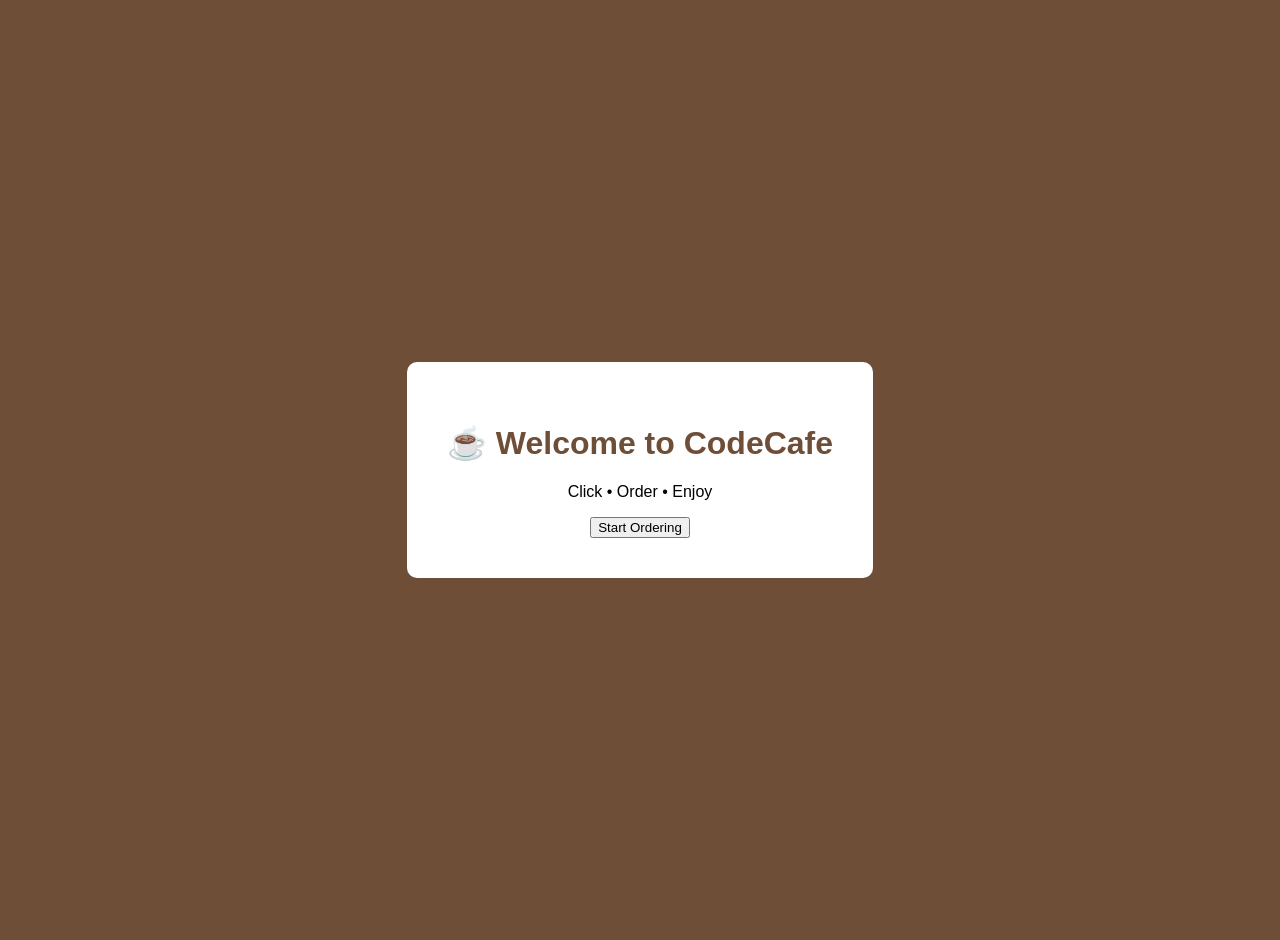
==== index.html @ 0a625509 "Add files via upload" ====
<!DOCTYPE html>
<html lang="en">
<head>
    <meta charset="UTF-8">
    <title>CodeCafe</title>
    <link rel="stylesheet" href="style.css">
</head>
<body class="landing">

    <div class="landing-box">
        <h1>☕ Welcome to CodeCafe</h1>
        <p>Click • Order • Enjoy</p>
        <button onclick="goNext()">Start Ordering</button>
    </div>

<script>
    function goNext() {
        localStorage.removeItem("cart");   // clear old cart
        window.location.href = "categories.html";
    }
</script>

</body>
</html>
---- style.css ----
body {
    font-family: Arial, sans-serif;
    background-color: #f6f6f6;
    margin: 0;
    padding: 20px;
}

/* LANDING */
.landing {
    height: 100vh;
    background-color: #6f4e37;
    display: flex;
    justify-content: center;
    align-items: center;
}

.landing-box {
    background: white;
    padding: 40px;
    text-align: center;
    border-radius: 10px;
}

/* HEADINGS */
h1 {
    text-align: center;
    color: #6f4e37;
}

/* BACK BUTTON */
.back-btn {
    margin: 10px 0 20px 20px;
    padding: 8px 15px;
    background-color: #6f4e37;
    color: white;
    border: none;
    border-radius: 5px;
    cursor: pointer;
}

/* CATEGORY */
.category-container {
    display: flex;
    justify-content: center;
    gap: 20px;
    margin-top: 50px;
}

.category-card {
    background-color: #6f4e37;
    color: white;
    padding: 30px;
    border-radius: 10px;
    cursor: pointer;
    font-size: 18px;
}

/* ORDER PAGE */
.container {
    display: flex;
    gap: 20px;
    justify-content: center;
}

.menu {
    width: 60%;
    display: grid;
    grid-template-columns: repeat(2, 1fr);
    gap: 20px;
}

.card {
    background: white;
    padding: 15px;
    border-radius: 10px;
    text-align: center;
    box-shadow: 0 0 8px rgba(0,0,0,0.1);
}

.card button {
    background-color: #6f4e37;
    color: white;
    border: none;
    padding: 8px;
    border-radius: 5px;
    cursor: pointer;
}

.cart {
    width: 30%;
    background: white;
    padding: 15px;
    border-radius: 10px;
    box-shadow: 0 0 8px rgba(0,0,0,0.1);
}

.cart-item {
    margin-bottom: 10px;
}

.cart-item button {
    margin-left: 5px;
    padding: 2px 6px;
}
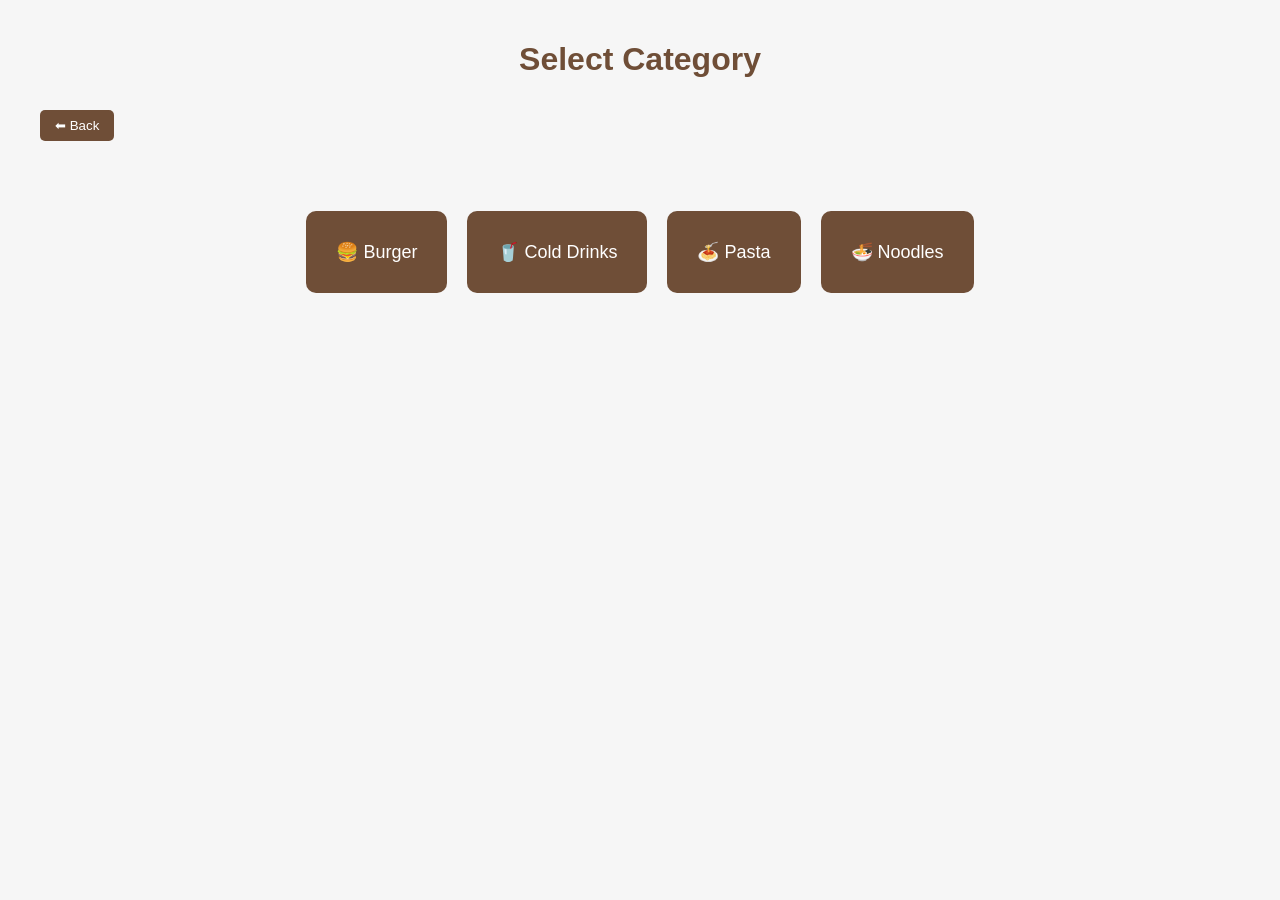
==== commit 776c33f0: "Update index.html" ====
--- a/index.html
+++ b/index.html
@@ -2,23 +2,32 @@
 <html lang="en">
 <head>
     <meta charset="UTF-8">
-    <title>CodeCafe</title>
+    <meta name="viewport" content="width=device-width, initial-scale=1.0">
+    <title>Select Category</title>
     <link rel="stylesheet" href="style.css">
 </head>
-<body class="landing">
+<body>
 
-    <div class="landing-box">
-        <h1>☕ Welcome to CodeCafe</h1>
-        <p>Click • Order • Enjoy</p>
-        <button onclick="goNext()">Start Ordering</button>
+    <h1>Select Category</h1>
+    <button class="back-btn" onclick="goBack()">⬅ Back</button>
+
+    <div class="category-container">
+        <div class="category-card" onclick="selectCategory('Burger')">🍔 Burger</div>
+        <div class="category-card" onclick="selectCategory('Cold Drinks')">🥤 Cold Drinks</div>
+        <div class="category-card" onclick="selectCategory('Pasta')">🍝 Pasta</div>
+        <div class="category-card" onclick="selectCategory('Noodles')">🍜 Noodles</div>
     </div>
 
-<script>
-    function goNext() {
-        localStorage.removeItem("cart");   // clear old cart
-        window.location.href = "categories.html";
-    }
-</script>
+    <script>
+        function goBack() {
+            window.history.back();
+        }
+
+        function selectCategory(category) {
+            localStorage.setItem("selectedCategory", category);
+            window.location.href = "order.html";
+        }
+    </script>
 
 </body>
-</html>+</html>
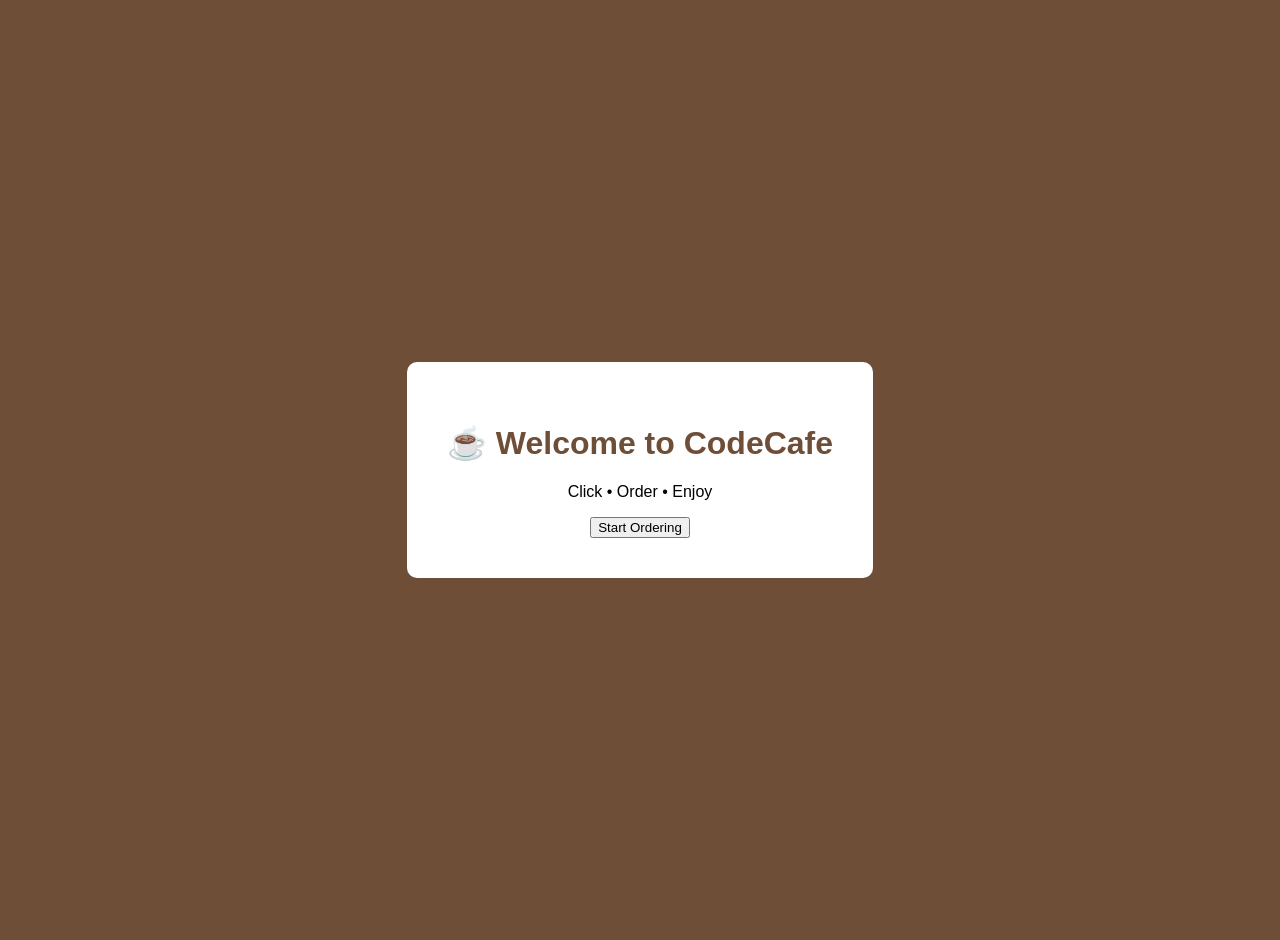
==== commit cb7acb8b: "Update index.html Updated the title and modified the layout for the landing page." ====
--- a/index.html
+++ b/index.html
@@ -3,31 +3,23 @@
 <head>
     <meta charset="UTF-8">
     <meta name="viewport" content="width=device-width, initial-scale=1.0">
-    <title>Select Category</title>
+    <title>CodeCafe</title>
     <link rel="stylesheet" href="style.css">
 </head>
-<body>
+<body class="landing">
 
-    <h1>Select Category</h1>
-    <button class="back-btn" onclick="goBack()">⬅ Back</button>
-
-    <div class="category-container">
-        <div class="category-card" onclick="selectCategory('Burger')">🍔 Burger</div>
-        <div class="category-card" onclick="selectCategory('Cold Drinks')">🥤 Cold Drinks</div>
-        <div class="category-card" onclick="selectCategory('Pasta')">🍝 Pasta</div>
-        <div class="category-card" onclick="selectCategory('Noodles')">🍜 Noodles</div>
+    <div class="landing-box">
+        <h1>☕ Welcome to CodeCafe</h1>
+        <p>Click • Order • Enjoy</p>
+        <button onclick="goNext()">Start Ordering</button>
     </div>
 
-    <script>
-        function goBack() {
-            window.history.back();
-        }
-
-        function selectCategory(category) {
-            localStorage.setItem("selectedCategory", category);
-            window.location.href = "order.html";
-        }
-    </script>
+<script>
+    function goNext() {
+        localStorage.removeItem("cart");
+        window.location.href = "categories.html";
+    }
+</script>
 
 </body>
 </html>
